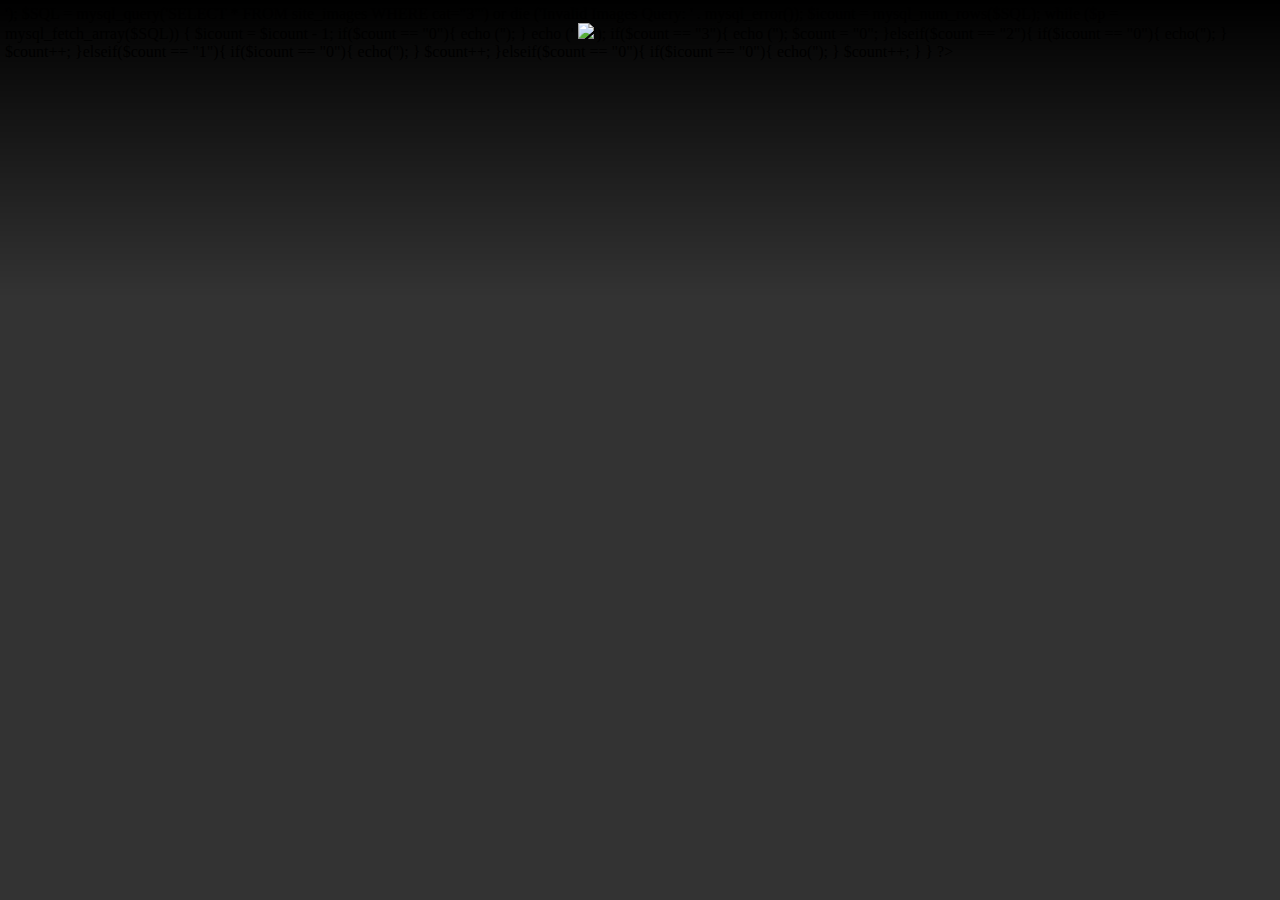
==== cms/includes/after.chooser.php.html @ 8dec262f "First commit. Starting point" ====
<!DOCTYPE html PUBLIC "-//W3C//DTD XHTML 1.0 Transitional//EN" "http://www.w3.org/TR/xhtml1/DTD/xhtml1-transitional.dtd">
<html xmlns="http://www.w3.org/1999/xhtml">
<head>
<meta http-equiv="Content-Type" content="text/html; charset=utf-8">
<title>Select a Thumbnail</title>
<script>
function select_item(item){
	targetitem.value = item;
	targetPreview.src = '../../files/image/thumbs/' + item;
	top.close();
	return false;
}
</script>
<link href="../css/CMS_3.0.picker.css" rel="stylesheet" type="text/css" />
</head>
<body>
<?PHP
include ('../includes/config.inc.php');
   echo	('<table cellpadding="4" cellspacing="2" border="0" width="100%">');

$SQL = mysql_query('SELECT * FROM site_images WHERE cat="3"') or die ('Invalid Images Query: ' . mysql_error());
$icount = mysql_num_rows($SQL);

   	while ($p = mysql_fetch_array($SQL)) {

			$icount = $icount - 1;
			
		   	if($count == "0"){
		   	echo	('<tr>');
		   	}
			
			echo	('<td align="center" valign="middle" class="picker_thumb_bg">
			<a href="#" onClick="return select_item(\''.$p['img'].'\')">
			<img src="../../files/image/thumbs/'.$p['img'].'" border="0"></a></td>');
		   
		   	if($count == "3"){
				echo	('</tr>');
				$count = "0";
		   	}elseif($count == "2"){
				if($icount == "0"){
					echo('<td></td></tr>');				
				}
			   	$count++;
		   	}elseif($count == "1"){
				if($icount == "0"){
					echo('<td></td><td></td></tr>');
				}
				$count++;
			}elseif($count == "0"){
				if($icount == "0"){
					echo('<td></td><td></td></tr>');
				}
				$count++;
			}

   	} 
?>
</body>
</html>
---- cms/css/CMS_3.0.picker.css ----
@charset "utf-8";
BODY {
	background-color: #333333;
	background-image: url(../images/dashboard_bg.gif);
	background-repeat: repeat-x;
	background-attachment: fixed;
	margin: 5px;
}
.picker_thumb_bg {
	background-image: url(../images/thumbnail_chooser_bg.gif);
	background-repeat: no-repeat;
	background-position: center center;
}
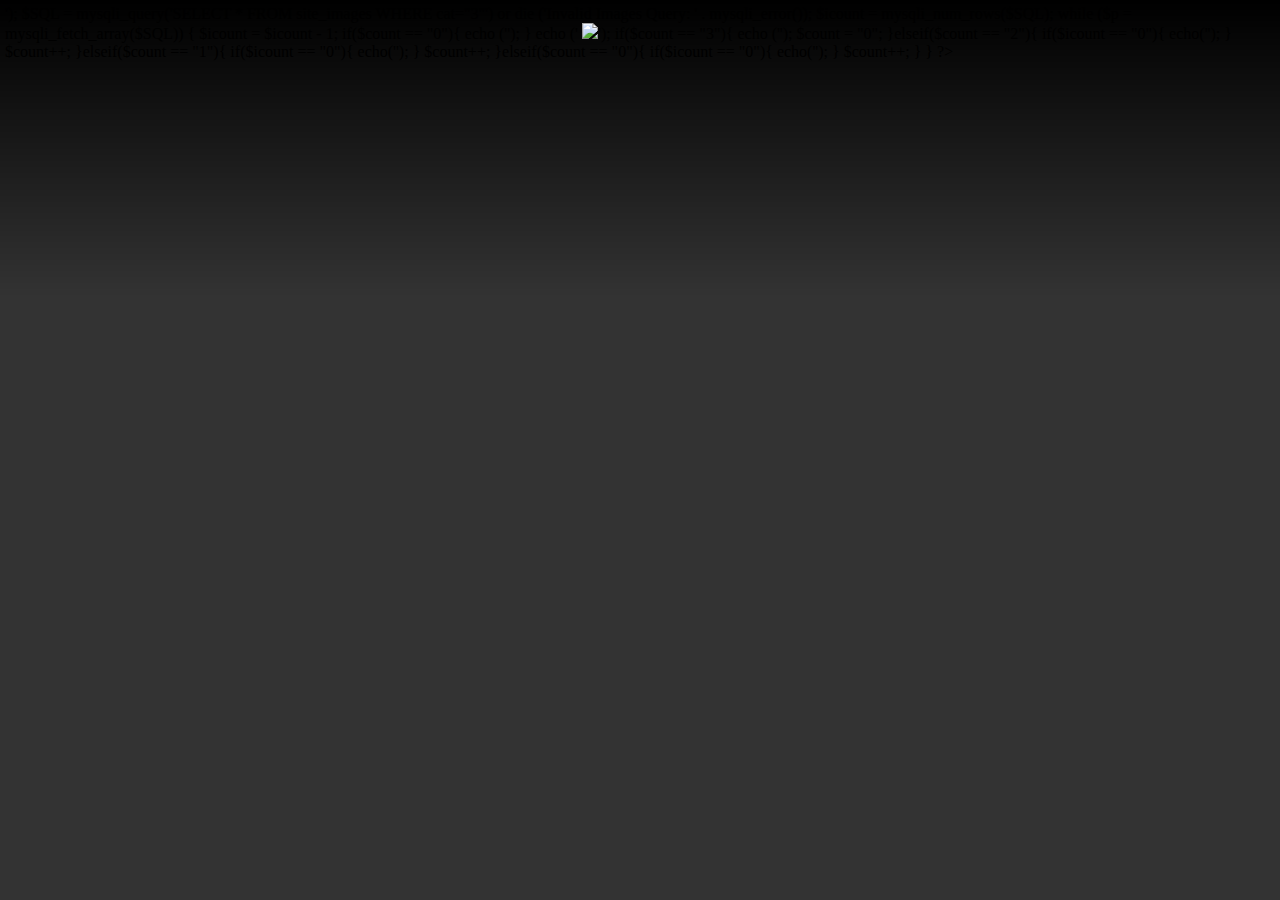
==== commit 73329e4c: "add first round of changes and missing file" ====
--- a/cms/includes/after.chooser.php.html
+++ b/cms/includes/after.chooser.php.html
@@ -1,59 +1,59 @@
-<!DOCTYPE html PUBLIC "-//W3C//DTD XHTML 1.0 Transitional//EN" "http://www.w3.org/TR/xhtml1/DTD/xhtml1-transitional.dtd">
-<html xmlns="http://www.w3.org/1999/xhtml">
-<head>
-<meta http-equiv="Content-Type" content="text/html; charset=utf-8">
-<title>Select a Thumbnail</title>
-<script>
-function select_item(item){
-	targetitem.value = item;
-	targetPreview.src = '../../files/image/thumbs/' + item;
-	top.close();
-	return false;
-}
-</script>
-<link href="../css/CMS_3.0.picker.css" rel="stylesheet" type="text/css" />
-</head>
-<body>
-<?PHP
-include ('../includes/config.inc.php');
-   echo	('<table cellpadding="4" cellspacing="2" border="0" width="100%">');
-
-$SQL = mysql_query('SELECT * FROM site_images WHERE cat="3"') or die ('Invalid Images Query: ' . mysql_error());
-$icount = mysql_num_rows($SQL);
-
-   	while ($p = mysql_fetch_array($SQL)) {
-
-			$icount = $icount - 1;
-			
-		   	if($count == "0"){
-		   	echo	('<tr>');
-		   	}
-			
-			echo	('<td align="center" valign="middle" class="picker_thumb_bg">
-			<a href="#" onClick="return select_item(\''.$p['img'].'\')">
-			<img src="../../files/image/thumbs/'.$p['img'].'" border="0"></a></td>');
-		   
-		   	if($count == "3"){
-				echo	('</tr>');
-				$count = "0";
-		   	}elseif($count == "2"){
-				if($icount == "0"){
-					echo('<td></td></tr>');				
-				}
-			   	$count++;
-		   	}elseif($count == "1"){
-				if($icount == "0"){
-					echo('<td></td><td></td></tr>');
-				}
-				$count++;
-			}elseif($count == "0"){
-				if($icount == "0"){
-					echo('<td></td><td></td></tr>');
-				}
-				$count++;
-			}
-
-   	} 
-?>
-</body>
+<!DOCTYPE html PUBLIC "-//W3C//DTD XHTML 1.0 Transitional//EN" "http://www.w3.org/TR/xhtml1/DTD/xhtml1-transitional.dtd">
+<html xmlns="http://www.w3.org/1999/xhtml">
+<head>
+<meta http-equiv="Content-Type" content="text/html; charset=utf-8">
+<title>Select a Thumbnail</title>
+<script>
+function select_item(item){
+	targetitem.value = item;
+	targetPreview.src = '../../files/image/thumbs/' + item;
+	top.close();
+	return false;
+}
+</script>
+<link href="../css/CMS_3.0.picker.css" rel="stylesheet" type="text/css" />
+</head>
+<body>
+<?php
+include ('../includes/config.inc.php');
+   echo	('<table cellpadding="4" cellspacing="2" border="0" width="100%">');
+
+$SQL = mysqli_query('SELECT * FROM site_images WHERE cat="3"') or die ('Invalid Images Query: ' . mysqli_error());
+$icount = mysqli_num_rows($SQL);
+
+   	while ($p = mysqli_fetch_array($SQL)) {
+
+			$icount = $icount - 1;
+			
+		   	if($count == "0"){
+		   	echo	('<tr>');
+		   	}
+			
+			echo	('<td align="center" valign="middle" class="picker_thumb_bg">
+			<a href="#" onClick="return select_item(\''.$p['img'].'\')">
+			<img src="../../files/image/thumbs/'.$p['img'].'" border="0"></a></td>');
+		   
+		   	if($count == "3"){
+				echo	('</tr>');
+				$count = "0";
+		   	}elseif($count == "2"){
+				if($icount == "0"){
+					echo('<td></td></tr>');				
+				}
+			   	$count++;
+		   	}elseif($count == "1"){
+				if($icount == "0"){
+					echo('<td></td><td></td></tr>');
+				}
+				$count++;
+			}elseif($count == "0"){
+				if($icount == "0"){
+					echo('<td></td><td></td></tr>');
+				}
+				$count++;
+			}
+
+   	} 
+?>
+</body>
 </html>--- a/cms/css/CMS_3.0.picker.css
+++ b/cms/css/CMS_3.0.picker.css
@@ -1,13 +1,13 @@
-@charset "utf-8";
-BODY {
-	background-color: #333333;
-	background-image: url(../images/dashboard_bg.gif);
-	background-repeat: repeat-x;
-	background-attachment: fixed;
-	margin: 5px;
-}
-.picker_thumb_bg {
-	background-image: url(../images/thumbnail_chooser_bg.gif);
-	background-repeat: no-repeat;
-	background-position: center center;
-}
+@charset "utf-8";
+BODY {
+	background-color: #333333;
+	background-image: url(../images/dashboard_bg.gif);
+	background-repeat: repeat-x;
+	background-attachment: fixed;
+	margin: 5px;
+}
+.picker_thumb_bg {
+	background-image: url(../images/thumbnail_chooser_bg.gif);
+	background-repeat: no-repeat;
+	background-position: center center;
+}
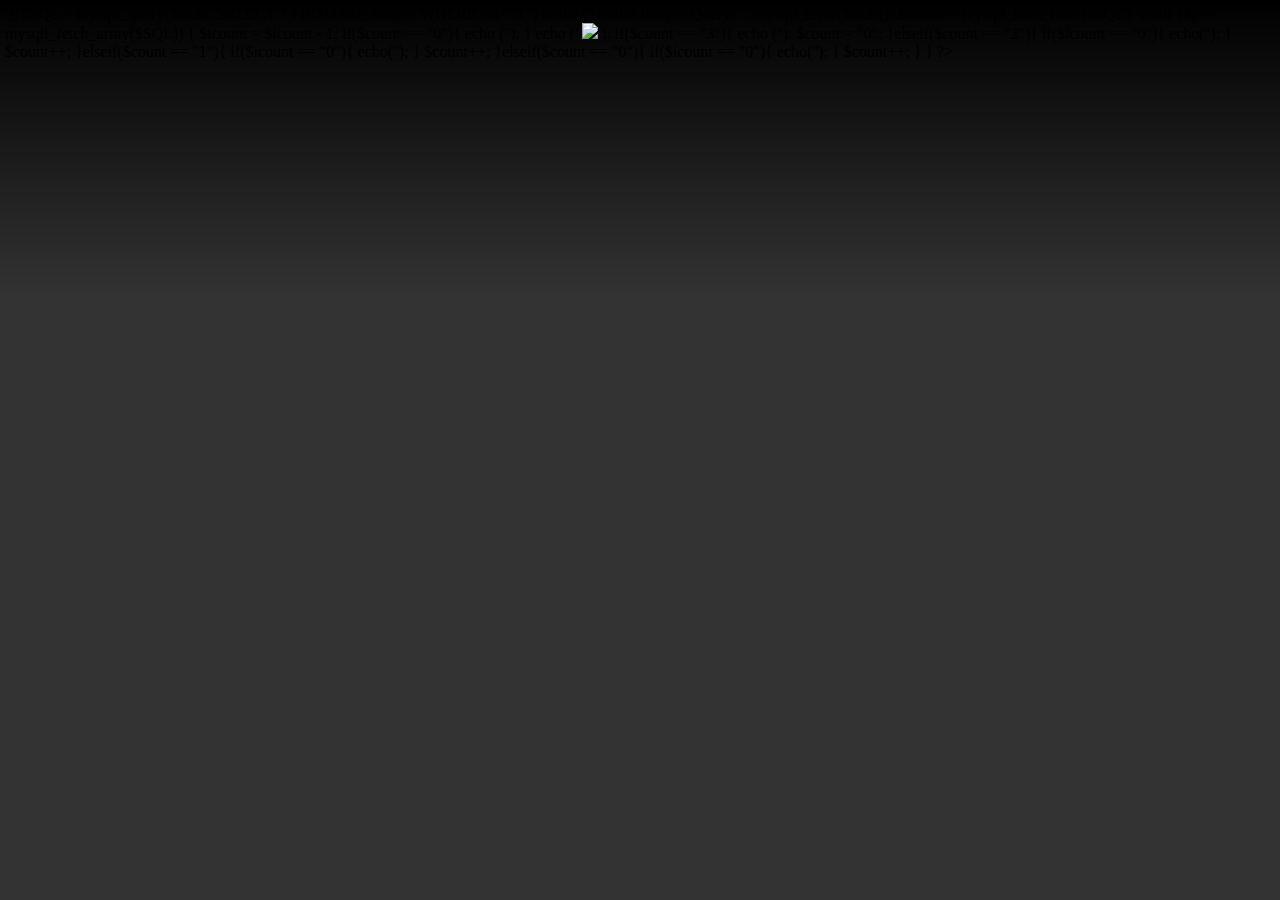
==== commit 2e8d1cab: "update to the mysql connection to be compliant with updated php version" ====
--- a/cms/includes/after.chooser.php.html
+++ b/cms/includes/after.chooser.php.html
@@ -14,11 +14,12 @@
 <link href="../css/CMS_3.0.picker.css" rel="stylesheet" type="text/css" />
 </head>
 <body>
+
 <?php
 include ('../includes/config.inc.php');
    echo	('<table cellpadding="4" cellspacing="2" border="0" width="100%">');
 
-$SQL = mysqli_query('SELECT * FROM site_images WHERE cat="3"') or die ('Invalid Images Query: ' . mysqli_error());
+$SQL = mysqli_query($mdb, 'SELECT * FROM site_images WHERE cat="3"') or die ('Invalid Images Query: ' . mysqli_error($mdb));
 $icount = mysqli_num_rows($SQL);
 
    	while ($p = mysqli_fetch_array($SQL)) {
